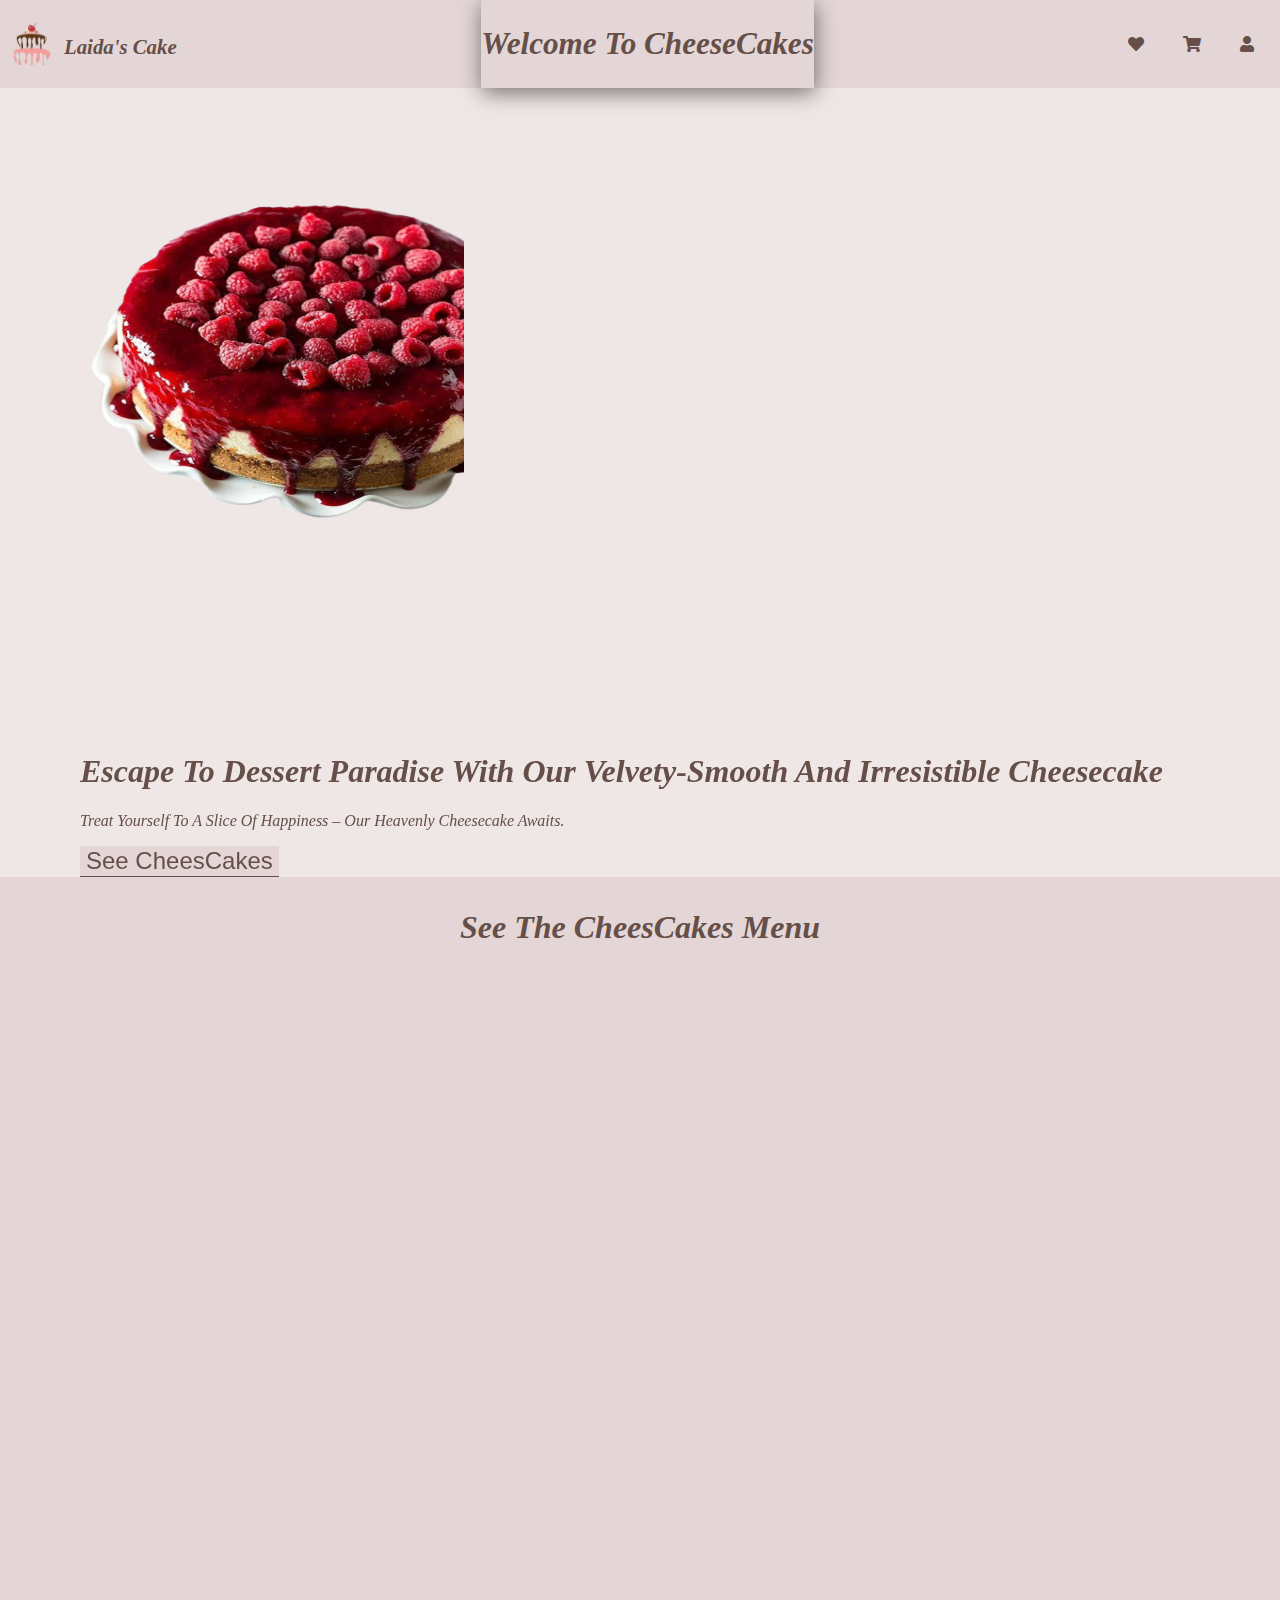
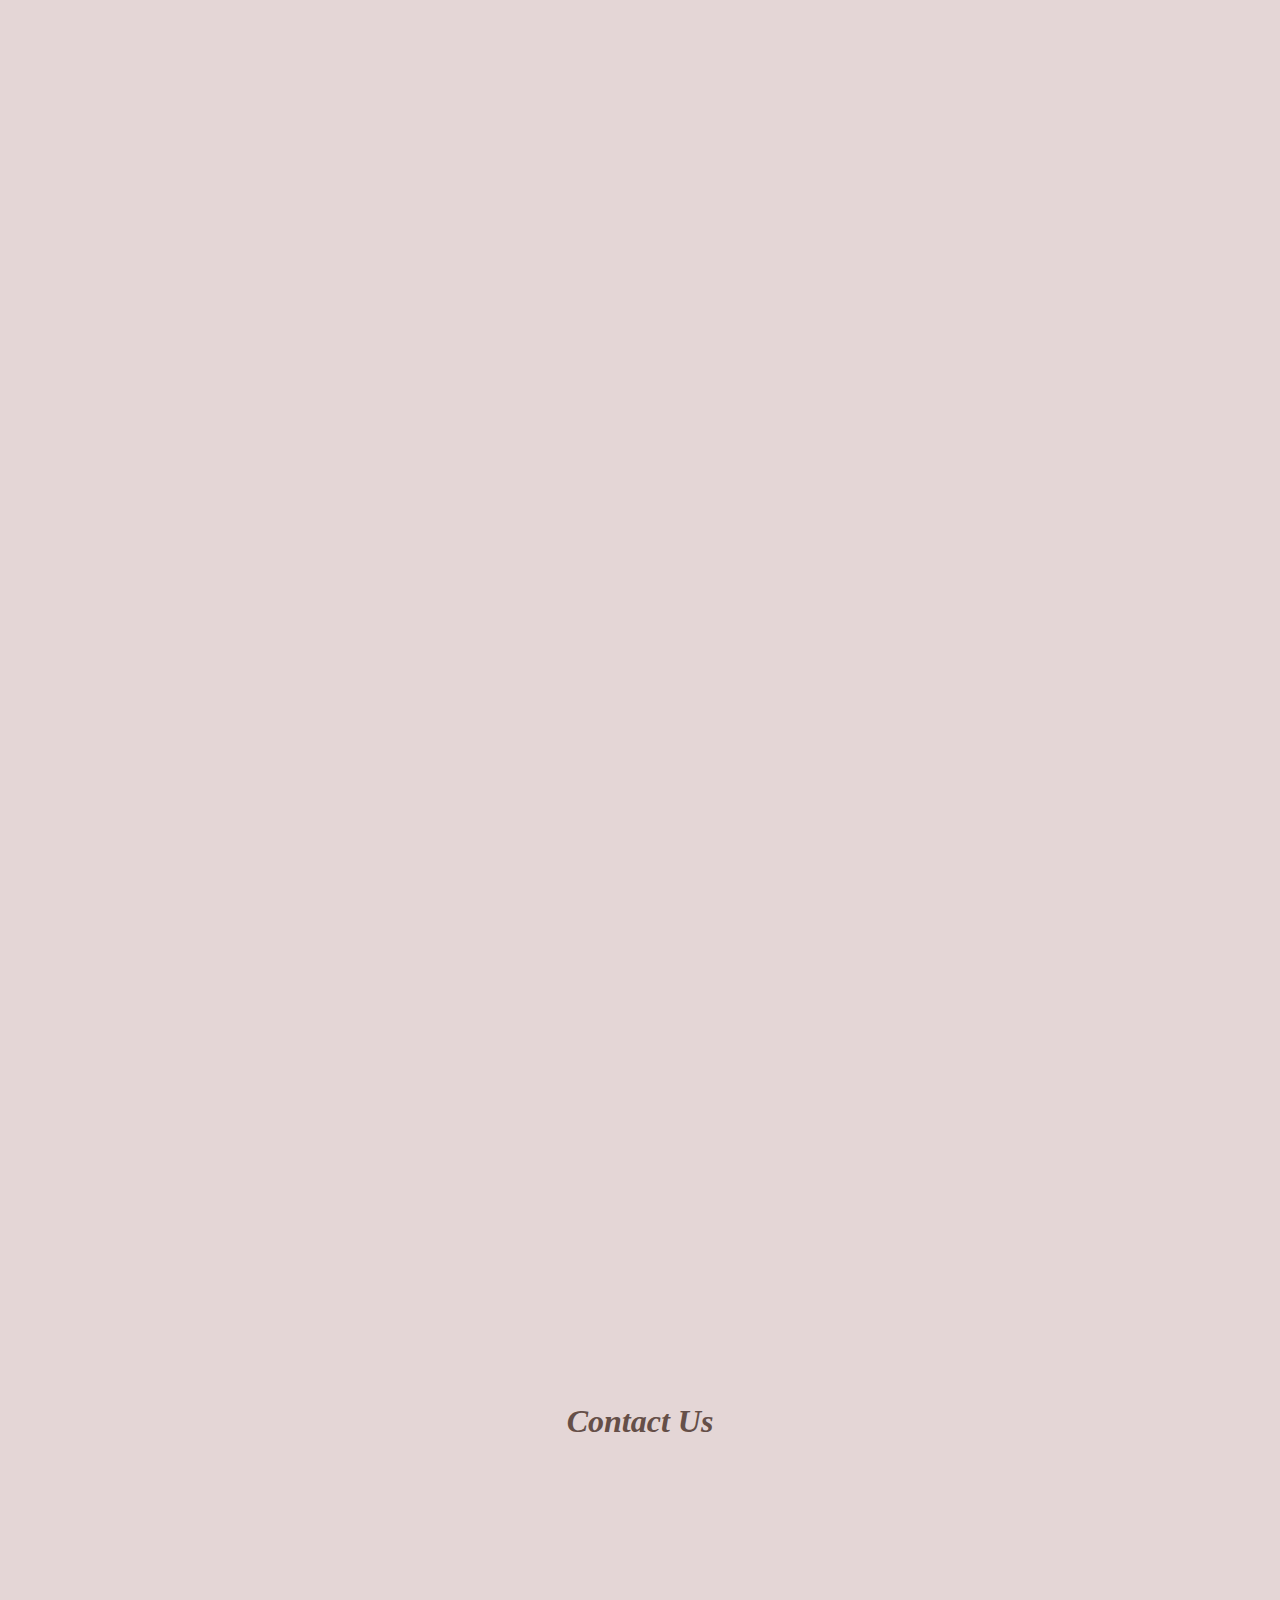
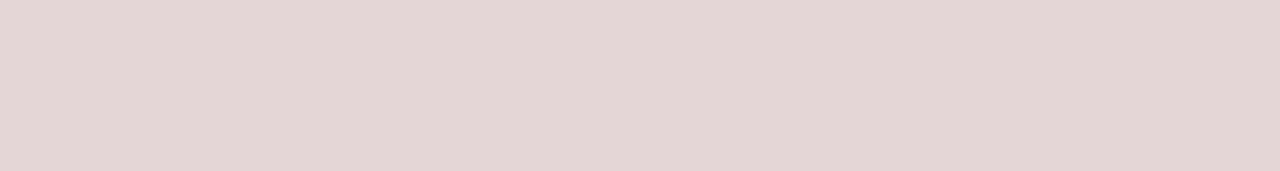
==== chesee.html @ e72e2165 "FirstProject" ====
<!DOCTYPE html>
<html lang="en">

<head>
    <meta charset="UTF-8">
    <meta name="viewport" content="width=device-width, initial-scale=1.0">
    <title>Chesecakes</title>
    <meta name="author" content="Laida Abazi" />
    <meta name="description"content="CheesCakes  Menu"/>
    <meta name="keywords" content="Cakes, Tasty, Shop" />
    <link rel="stylesheet" href="chesee.css">
    <link rel="stylesheet" href="https://cdnjs.cloudflare.com/ajax/libs/font-awesome/5.15.4/css/all.min.css"
        integrity="sha512-1ycn6IcaQQ40/MKBW2W4Rhis/DbILU74C1vSrLJxCq57o941Ym01SwNsOMqvEBFlcgUa6xLiPY/NS5R+E6ztJQ=="
        crossorigin="anonymous" referrerpolicy="no-referrer" />
    <link href="https://cdn.jsdelivr.net/npm/bootstrap@5.3.0/dist/css/bootstrap.min.css" rel="stylesheet"
        integrity="sha384-9ndCyUaIbzAi2FUVXJi0CjmCapSmO7SnpJef0486qhLnuZ2cdeRhO02iuK6FUUVM" crossorigin="anonymous">
    <link href="https://cdn.jsdelivr.net/npm/bootstrap@5.0.2/dist/css/bootstrap.min.css" rel="stylesheet"
        integrity="sha384-EVSTQN3/azprG1Anm3QDgpJLIm9Nao0Yz1ztcQTwFspd3yD65VohhpuuCOmLASjC" crossorigin="anonymous" />
    <script src="https://cdn.jsdelivr.net/npm/bootstrap@5.0.2/dist/js/bootstrap.bundle.min.js"
        integrity="sha384-MrcW6ZMFYlzcLA8Nl+NtUVF0sA7MsXsP1UyJoMp4YLEuNSfAP+JcXn/tWtIaxVXM"
        crossorigin="anonymous"></script>
    <link rel="stylesheet" href="https://cdn.jsdelivr.net/npm/swiper@9/swiper-bundle.min.css" />
    <link href="https://cdn.jsdelivr.net/npm/bootstrap@5.3.0/dist/css/bootstrap.min.css" rel="stylesheet"
        integrity="sha384-9ndCyUaIbzAi2FUVXJi0CjmCapSmO7SnpJef0486qhLnuZ2cdeRhO02iuK6FUUVM" crossorigin="anonymous" />
        <link href="https://unpkg.com/aos@2.3.1/dist/aos.css" rel="stylesheet">
</head>

<body>




    <div id="navbar">
        <div class="logo">
            <img src="./images/logo-1.svg" alt="">
            <h2>Laida's Cake</h2>
        </div>
        <div class="cakeName">
            <h2>Welcome to CheeseCakes</h2>
        </div>

        <div class="cakeIcon">
            <a href="#seemenu"><i class="fa fa-heart"></i></a>
            <a href="#seemenu"><i class="fa fa-shopping-cart"></i></a>
            <a href="login.html"><i class="fa fa-user"></i></a>
        </div>
    </div>


    <div class="main container-fluid">
        <div class="row">
            <img  data-aos="fade-right"
            data-aos-duration="2000" src="./images/che-1.png" class="img col-12 col-sm-12 col-md-6 col-lg-6" alt="" id="chImg">
            <div data-aos="fade-left"
            data-aos-duration="2000"  class="text col-12 col-sm-12 col-md-6 col-lg-6" alt="">
                <h1>Escape to dessert paradise with our velvety-smooth and irresistible cheesecake</h1>
                <p>Treat yourself to a slice of happiness – our heavenly cheesecake awaits.</p>
                <a href="#seemenu"><button>See CheesCakes</button></a>

            </div>

        </div>
    </div>

    <section class="seemenu" id="seemenu">
        <h1>See the CheesCakes Menu</h1>
        <div class="menuCho">


            <div data-aos="flip-right" class="card" style="width: 18rem;">
                <img src="./images/cheese-1.jpg" class="card-img-top" alt="..." id="im-1">
                <div class="card-body" id="b1">
                    <h5 class="card-title" id="cti-1">Lotus  Cheesecake</h5>
                    <p class="card-text" id="cte-1">• 75 g Icing sugar
                        • 1/2 tsp Vanilla extract
                        • 300 g Biscoff biscuits
                        • 100 g Butter, unsalted
                        • 1 cup Brown biscuits
                        • 450 g Cream cheese

                        <a href="#" class="card-link" id="cli-1"> Click to read more...</a>
                    </p>
                </div>
                <ul class="list-group list-group-flush">
                    <li class="list-group-item" id="u1">Price: <span id="s1">45$</span></li>
                    <li class="list-group-item" id="u1">Expiration date: 2 days from opening</li>
                </ul>
                <div class="card-body" id="b1">
                    <a href="#" class="card-link" id="cli-1-1">Add to cart</a>

                </div>
            </div>
            <div data-aos="flip-left"  class="card" style="width: 18rem;">
                <img src="./images/cheese-2.jpg" class="card-img-top" alt="..." id="im-2">
                <div class="card-body" id="b2">
                    <h5 class="card-title" id="cti-2">Caramel Cheesecake</h5>
                    <p class="card-text" id="cte-2">• 4 Eggs, large
                        • 19 tbsp Brown sugar, light
                        • 9 tbsp Flour
                        • 1 cup Brown sugar
                        • 2 1/2 cups Sugar
                        6 eggs
                        • 1 1/2 tbsp Vanilla extract
                        <a href="#" class="card-link" id="cli-2">Click to read more...</a>
                    </p>
                </div>
                <ul class="list-group list-group-flush">
                    <li class="list-group-item" id="u2">Price:<span id="s2">50$</span></li>
                    <li class="list-group-item" id="u2">Expiration date: 2 days from opening</li>
                </ul>
                <div class="card-body " id="b2">
                    <a href="#" class="card-link" id="cli-2-2">Add to cart</a>

                </div>
            </div>
            <div data-aos="flip-right" class="card" style="width: 18rem;">
                <img src="./images/cheese-3.jpg" class="card-img-top" alt="..." id="im-3">
                <div class="card-body" id="b3">
                    <h5 class="card-title" id="cti-3">Oreo Brookie Cheesecake</h5>
                    <p class="card-text" id="cte-3">• 1/4 tsp Baking powder
                        • 1 cup Brown sugar
                        5 eggs
                        • 3/4 cup Chocolate chips
                        • 14 tbsp Cocoa, natural unsweetened
                        • 15/16 cup Flour
                        
                        <a href="#" class="card-link" id="cli-3">Click to read more...</a>
                    </p>
                </div>
                <ul class="list-group list-group-flush">
                    <li class="list-group-item" id="u3">Price:<span id="s3">60$</span></li>
                    <li class="list-group-item" id="u3">Expiration date: 2 days from opening</li>
                </ul>
                <div class="card-body" id="b3">
                    <a href="#" class="card-link" id="cli-3-3">Add to cart</a>

                </div>
            </div>
            <div data-aos="flip-left"  class="card" style="width: 18rem;">
                <img src="./images/chesecake.jpg" class="card-img-top" alt="..." id="im-4">
                <div class="card-body" id="b4">
                    <h5 class="card-title" id="cti-4">Rasberry Cheesecake</h5>
                    <p class="card-text" id="cte-4">• 80ml (1/3 cup) solid coconut oil, melted
                        • 150g Weet-Bix
                        • 125g fresh raspberries or thawed frozen raspberries, plus extra, to serve
                        • 20.00 gm water
                        • 500g light fresh ricotta
                        <a href="#" class="card-link" id="cli-4">Click to read more...</a>
                    </p>
                </div>
                <ul class="list-group list-group-flush">
                    <li class="list-group-item" id="u4">Price: <span id="s4">40$</span></li>
                    <li class="list-group-item" id="u4">Expiration date: 2 days from opening</li>
                </ul>
                <div class="card-body" id="b4">
                    <a href="#" class="card-link" id="cli-4-4">Add to cart</a>

                </div>
            </div>
            <div data-aos="flip-right"  class="card" style="width: 18rem;">
                <img src="./images/cheese-5.jpg" class="card-img-top" alt="..." id="im-5">
                <div class="card-body" id="b5">
                    <h5 class="card-title" id="cti-5">Blueberry Cheesecake</h5>
                    <p class="card-text" id="cte-5">• 2 cups fresh or frozen blueberries
                        6 eggs
                        • 1/2 cup granulated sugar
                        • 2 tablespoons fresh lemon juice
                        • 2 tablespoons cornstarch, mixed with 2 tablespoons cold water
                        <a href="#" class="card-link" id="cli-5">Click to read more...</a>
                    </p>
                </div>
                <ul class="list-group list-group-flush">
                    <li class="list-group-item" id="u5">Price: <span id="s5">50$</span></li>
                    <li class="list-group-item" id="u5">Expiration date: 2 days from opening</li>
                </ul>
                <div class="card-body" id="b5">
                    <a href="#" class="card-link" id="cli-5-5">Add to cart</a>

                </div>
            </div>
            <div data-aos="flip-left"   class="card" style="width: 18rem;">
                <img src="./images/cheese-6.jpg" class="card-img-top" alt="..." id="im-6">
                <div class="card-body" id="b6">
                    <h5 class="card-title" id="cti-6"> Strawberry Cheesecake</h5>
                    <p class="card-text" id="cte-6">• 150 g Coconut cream
                        • 100 ml Lemon juice
                        • 1 tbsp Vanilla paste
                        500 g Strawberry
                        5 eggs
                        150 g  Weet-Bix water
                        • 70 g Vegan butter
                        • 400 g Vegan cream cheese

                        <a href="#" class="card-link" id="cli-6">Click to read more...</a>
                    </p>
                </div>
                <ul class="list-group list-group-flush">
                    <li class="list-group-item" id="u6">Price: <span id="s6">50$</span></li>
                    <li class="list-group-item" id="u6">Expiration date: 2 days from opening</li>
                </ul>
                <div class="card-body" id="b6">
                    <a href="#" class="card-link" id="cli-6-6">Add to cart</a>

                </div>
            </div>
            <div data-aos="flip-right" class="card" style="width: 18rem;">
                <img src="./images/cheese-7.jpg" class="card-img-top" alt="..." id="im-7">
                <div class="card-body" id="b7">
                    <h5 class="card-title" id="cti-7"> Lemon Cheesecake</h5>
                    <p class="card-text" id="cte-7">• 200 g Coconut cream
                        • 205 ml Lemon juice
                        • 2 tsp Vanilla paste
                        • 70 g Vegan butter, salted
                        • 400 g Vegan cream cheese
                        •1 Baking soda
                        <a href="#" class="card-link" id="cli-7">Click to read more...</a>
                    </p>
                </div>
                <ul class="list-group list-group-flush">
                    <li class="list-group-item" id="u7">Price:<span id="s7">55$</span></li>
                    <li class="list-group-item" id="u7">Expiration date: 2 days from opening</li>
                </ul>
                <div class="card-body" id="b7">
                    <a href="#" class="card-link" id="cli-7-7">Add to cart</a>

                </div>
            </div>
            <div data-aos="flip-left"  class="card" style="width: 18rem;">
                <img src="./images/cheese-8.jpg" class="card-img-top" alt="..." id="im-8">
                <div class="card-body" id="b8">
                    <h5 class="card-title" id="cti-8"> Orange Cheesecake</h5>
                    <p class="card-text" id="cte-8">• 3 Egg yolks, large
                        • 20.00 gm water
                        • 205 ml orange juice
                        •  70% dark chocolate
                        • 2 tsp purpose flour
                        •  1/2 cup Granulated sugar
                        <a href="#" class="card-link" id="cli-8">Click to read more...</a>
                    </p>
                </div>
                <ul class="list-group list-group-flush">
                    <li class="list-group-item" id="u8">Price:<span id="s8">45$</span></li>
                    <li class="list-group-item" id="u8">Expiration date: 2 days from opening</li>
                </ul>
                <div class="card-body" id="b8">
                    <a href="#" class="card-link" id="cli-8-8">Add to cart</a>

                </div>
            </div>
            <div data-aos="flip-right" class="card" style="width: 18rem;">
                <img src="./images/cheese-9.jpg" class="card-img-top" alt="..." id="im-9">
                <div class="card-body" id="b9">
                    <h5 class="card-title" id="cti-9">Chocolate CheeseCake</h5>
                    <p class="card-text" id="cte-9">• 16 oz Bittersweet chocolate
                        • 1 tbsp Granulated sugar
                        • 1 cup Powdered sugar
                        • 2 tsp Vanilla extract
                        • 2 1/2 cups Oreo cookie crumbs
                        
                     
                        <a href="#" class="card-link" id="cli-9">Click to read more...</a>
                    </p>
                </div>
                <ul class="list-group list-group-flush">
                    <li class="list-group-item" id="u9">Price:<span id="s9">50$</span></li>
                    <li class="list-group-item" id="u9">Expiration date: 2 days from opening</li>
                </ul>
                <div class="card-body" id="b9">
                    <a href="#" class="card-link" id="cli-9-9">Add to cart</a>

                </div>
            </div>



        </div>
    </section>

    <section class="contact" id="contact">
        <h1>Contact Us</h1>
        <div class="fot container-fluid">
            <div class="row">
                <div data-aos="fade-left"
                data-aos-duration="2000" class="prev col-12 col-sm-12 col-md-4 col-lg-4" alt="">
                    <a href="index.html"><i class="fa fa-backward"> Go Back</i></a>
                </div>
                <div data-aos="fade-right"
                data-aos-duration="1000"  class="icFot col-12 col-sm-12 col-md-4 col-lg-4" alt="">

                    <a href="#"><i class="fa fa-copyright"> / Create by Laida's Cake </i></a>

                </div>

                <div data-aos="fade-right"
                data-aos-duration="1000"  class="iconFot col-12 col-sm-12 col-md-4 col-lg-4" alt="">
                    <a href="#"><i class="fab fa-facebook"> / Laida Cakes</i></a>
                    <a href="#"><i class="fab fa-instagram"> / Laida Cakes</i></a>
                    <a href="#"><i class="fa fa-phone"> / +383 01010101</i></a>
                    <a href="#"><i class="fa fa-envelope"> / laida.cakes@cakes.com</i></a>

                </div>
            </div>
        </div>
    </section>
































    <script src="script.js"></script>



    <script src="https://cdn.jsdelivr.net/npm/bootstrap@5.3.0/dist/js/bootstrap.bundle.min.js"
        integrity="sha384-geWF76RCwLtnZ8qwWowPQNguL3RmwHVBC9FhGdlKrxdiJJigb/j/68SIy3Te4Bkz"
        crossorigin="anonymous"></script>
    <script src="https://cdn.jsdelivr.net/npm/@popperjs/core@2.11.8/dist/umd/popper.min.js"
        integrity="sha384-I7E8VVD/ismYTF4hNIPjVp/Zjvgyol6VFvRkX/vR+Vc4jQkC+hVqc2pM8ODewa9r"
        crossorigin="anonymous"></script>
    <script src="https://cdn.jsdelivr.net/npm/bootstrap@5.3.0/dist/js/bootstrap.min.js"
        integrity="sha384-fbbOQedDUMZZ5KreZpsbe1LCZPVmfTnH7ois6mU1QK+m14rQ1l2bGBq41eYeM/fS"
        crossorigin="anonymous"></script>
        <script src="https://unpkg.com/aos@2.3.1/dist/aos.js"></script>
        <script>
            AOS.init();
          </script>
  
</body>

</html>
---- chesee.css ----
body{
    margin: 0;
    text-transform: capitalize;
    background-color: #E4D6D6;
}

#navbar{
    display: flex;
    flex-wrap: wrap;
    flex-direction: row;
    justify-content: space-between;
    align-items: center;
    background-color:#E4D6D6;

    
}

.logo{
    display: flex;
    flex-wrap: wrap;
    align-items: end;
    
}
.logo img{
    height: 4rem;
    width: 4rem;
}
.logo h2{
    font-family: 'Brush Script MT', cursive;
    font-style: italic;
    color:#654F48;
    font-size: 1.3rem;
}



.cakeIcon  i{
    margin-right: 1rem;
    padding: .6rem;
    color:#654F48;
}
.cakeIcon i:hover{
    color: whitesmoke;
}
.cakeName{
    font-family: 'Brush Script MT', cursive;
    font-style: italic;
    color:#654F48;
    font-size: 1.3rem;
    box-shadow:1px 5px 20px rgba(0,0,0,0.5);
}
#chImg{
    margin-top: 2rem;
    margin-left: 5rem;
    height: 28rem;
    width: 24rem;
}
.main{
    background-color: #efe6e6;
    display: flex;
    flex-wrap: wrap;
}
.text h1{
    font-family:Georgia, 'Times New Roman', Times, serif;
    font-style: italic;
    color:#654F48;
    padding-left: 5rem;
    padding-top: 10rem;
}
.text p{
    font-family:Georgia, 'Times New Roman', Times, serif;
    font-style: italic;
    color:#654F48;
    padding-left: 5rem;
    
}

.img img{
    height:8rem;
}
 a button {
    background-color: #E4D6D6;
    color: #654F48;
   margin-left: 5rem;
    font-size: 1.5rem;
    border: none;
    border-bottom:1px solid #654F48;
    
 
}

.menuCho{
    margin-top: 4rem;
    display: flex;
    flex-wrap: wrap;
    gap: 1.5rem;
    margin-left: 8rem;
}
#seemenu h1{
    margin-top: 2rem;
    text-align: center;
    font-family:Georgia, 'Times New Roman', Times, serif;
    font-style: italic;
    color:#654F48;
}

#im-1{
    height: 17rem;
}
#im-2{
    height: 17rem;
}
#im-3{
    height: 17rem;
}
#im-4{
    height: 17rem;
}
#im-5{
    height: 17rem;
}
#im-6{
    height: 17rem;
}
#im-7{
    height: 17rem;
}
#im-8{
    height: 17rem;
}
#im-9{
    height: 17rem;
}
#b1{
    background-color: #efe6e6
}
#u1{
    background-color: #efe6e6;
    font-family: Georgia, 'Times New Roman', Times, serif;
    color: #635551;
}
#b2{
    background-color: #efe6e6;
   
}
#u2{
    background-color: #efe6e6;
    font-family: Georgia, 'Times New Roman', Times, serif;
    color: #635551;
}
#b3{
    background-color: #efe6e6;
}
#u3{
    background-color: #efe6e6;
    font-family: Georgia, 'Times New Roman', Times, serif;
    color: #635551;
}
#b4{
    background-color: #efe6e6;
}
#u4{
    background-color: #efe6e6;
    font-family: Georgia, 'Times New Roman', Times, serif;
    color: #635551;
}
#b5{
    background-color: #efe6e6;
}
#u5{
    background-color: #efe6e6;
    font-family: Georgia, 'Times New Roman', Times, serif;
    color: #635551;
}
#b6{
    background-color: #efe6e6;
}
#u6{
    background-color: #efe6e6;
    font-family: Georgia, 'Times New Roman', Times, serif;
    color: #635551;
}
#b7{
    background-color: #efe6e6;
}
#u7{
    background-color: #efe6e6;
    font-family: Georgia, 'Times New Roman', Times, serif;
    color: #635551;
}
#b8{
    background-color: #efe6e6;
}
#u8{
    background-color: #efe6e6;
    font-family: Georgia, 'Times New Roman', Times, serif;
    color: #635551;
}
#b9{
    background-color: #efe6e6;
}
#u9{
    background-color: #efe6e6;
    font-family: Georgia, 'Times New Roman', Times, serif;
    color: #635551;
}

#s1{
    font-size: 2rem;
    font-family: 'Brush Script MT', cursive;
}
#s2{
    font-size: 2rem;
    font-family: 'Brush Script MT', cursive;
}

#s3{
    font-size: 2rem;
    font-family: 'Brush Script MT', cursive;
}
#s4{
    font-size: 2rem;
    font-family: 'Brush Script MT', cursive;
}
#s5{
    font-size: 2rem;
    font-family: 'Brush Script MT', cursive;
}
#s6{
    font-size: 2rem;
    font-family: 'Brush Script MT', cursive;
}
#s7{
    font-size: 2rem;
    font-family: 'Brush Script MT', cursive;
}
#s8{
    font-size: 2rem;
    font-family: 'Brush Script MT', cursive;
}
#s9{
    font-size: 2rem;
    font-family: 'Brush Script MT', cursive;
}





#cti-1{
    font-family: 'Brush Script MT', cursive;
    font-style: italic;
    color:#654F48;
    font-size: 2rem;
    text-align: center;
}
#cti-2{
    font-family: 'Brush Script MT', cursive;
    font-style: italic;
    color:#654F48;
    font-size: 2rem;
    text-align: center;
}
#cti-3{
    font-family: 'Brush Script MT', cursive;
    font-style: italic;
    color:#654F48;
    font-size: 2rem;
    text-align: center;
}
#cti-4{
    font-family: 'Brush Script MT', cursive;
    font-style: italic;
    color:#654F48;
    font-size: 2rem;
    text-align: center;
}
#cti-5{
    font-family: 'Brush Script MT', cursive;
    font-style: italic;
    color:#654F48;
    font-size: 2rem;
    text-align: center;
}
#cti-6{
    font-family: 'Brush Script MT', cursive;
    font-style: italic;
    color:#654F48;
    font-size: 2rem;
    text-align: center;
}
#cti-7{
    font-family: 'Brush Script MT', cursive;
    font-style: italic;
    color:#654F48;
    font-size: 2rem;
    text-align: center;
}
#cti-8{
    font-family: 'Brush Script MT', cursive;
    font-style: italic;
    color:#654F48;
    font-size: 2rem;
    text-align: center;
}
#cti-9{
    font-family: 'Brush Script MT', cursive;
    font-style: italic;
    color:#654F48;
    font-size: 1.6rem;
    text-align: center;
}

#cte-1{
    font-family:Georgia, 'Times New Roman', Times, serif;
    font-size: .8rem;
    color: #635551;

}
#cte-2{
    font-family:Georgia, 'Times New Roman', Times, serif;
    font-size: .8rem;
    color: #635551;

}
#cte-3{
    font-family:Georgia, 'Times New Roman', Times, serif;
    font-size: .8rem;
    color: #635551;

}
#cte-4{
    font-family:Georgia, 'Times New Roman', Times, serif;
    font-size: .8rem;
    color: #635551;

}
#cte-5{
    font-family:Georgia, 'Times New Roman', Times, serif;
    font-size: .8rem;
    color: #635551;

}
#cte-6{
    font-family:Georgia, 'Times New Roman', Times, serif;
    font-size: .8rem;
    color: #635551;

}
#cte-7{
    font-family:Georgia, 'Times New Roman', Times, serif;
    font-size: .8rem;
    color: #635551;

}
#cte-8{
    font-family:Georgia, 'Times New Roman', Times, serif;
    font-size: .8rem;
    color: #635551;

}
#cte-9{
    font-family:Georgia, 'Times New Roman', Times, serif;
    font-size: .8rem;
    color: #635551;

}

#cli-1 {
    font-family:Georgia, 'Times New Roman', Times, serif;
    background-color: #705951;
    color: #E4D6D6;
    font-size: 1rem;
    border: 1px solid #635551;
    text-decoration: none;
}

#cli-2 {
    font-family:Georgia, 'Times New Roman', Times, serif;
    background-color: #705951;
    color: #E4D6D6;
    font-size: 1rem;
    border: 1px solid #635551;
    text-decoration: none;
}
#cli-3 {
    font-family:Georgia, 'Times New Roman', Times, serif;
    background-color: #705951;
    color: #E4D6D6;
    font-size: 1rem;
    border: 1px solid #635551;
    text-decoration: none;
}
#cli-4 {
    font-family:Georgia, 'Times New Roman', Times, serif;
    background-color: #705951;
    color: #E4D6D6;
    font-size: 1rem;
    border: 1px solid #635551;
    text-decoration: none;
}
#cli-5 {
    font-family:Georgia, 'Times New Roman', Times, serif;
    background-color: #705951;
    color: #E4D6D6;
    font-size: 1rem;
    border: 1px solid #635551;
    text-decoration: none;
}
#cli-6 {
    font-family:Georgia, 'Times New Roman', Times, serif;
    background-color: #705951;
    color: #E4D6D6;
    font-size: 1rem;
    border: 1px solid #635551;
    text-decoration: none;
}
#cli-7 {
    font-family:Georgia, 'Times New Roman', Times, serif;
    background-color: #705951;
    color: #E4D6D6;
    font-size: 1rem;
    border: 1px solid #635551;
    text-decoration: none;
}
#cli-8 {
    font-family:Georgia, 'Times New Roman', Times, serif;
    background-color: #705951;
    color: #E4D6D6;
    font-size: 1rem;
    border: 1px solid #635551;
    text-decoration: none;
}
#cli-9 {
    font-family:Georgia, 'Times New Roman', Times, serif;
    background-color: #705951;
    color: #E4D6D6;
    font-size: 1rem;
    border: 1px solid #635551;
    text-decoration: none;
}

#cli-1-1 {
    font-family:Georgia, 'Times New Roman', Times, serif;
    background-color: #705951;
    color: #E4D6D6;
    font-size: 1rem;
    border: 1px solid #635551;
    text-decoration: none;
}

#cli-2-2 {
    font-family:Georgia, 'Times New Roman', Times, serif;
    background-color: #705951;
    color: #E4D6D6;
    font-size: 1rem;
    border: 1px solid #635551;
    text-decoration: none;
}
#cli-3-3 {
    font-family:Georgia, 'Times New Roman', Times, serif;
    background-color: #705951;
    color: #E4D6D6;
    font-size: 1rem;
    border: 1px solid #635551;
    text-decoration: none;
}
#cli-4-4 {
    font-family:Georgia, 'Times New Roman', Times, serif;
    background-color: #705951;
    color: #E4D6D6;
    font-size: 1rem;
    border: 1px solid #635551;
    text-decoration: none;
}
#cli-5-5 {
    font-family:Georgia, 'Times New Roman', Times, serif;
    background-color: #705951;
    color: #E4D6D6;
    font-size: 1rem;
    border: 1px solid #635551;
    text-decoration: none;
}
#cli-6-6{
    font-family:Georgia, 'Times New Roman', Times, serif;
    background-color: #705951;
    color: #E4D6D6;
    font-size: 1rem;
    border: 1px solid #635551;
    text-decoration: none;
}
#cli-7-7 {
    font-family:Georgia, 'Times New Roman', Times, serif;
    background-color: #705951;
    color: #E4D6D6;
    font-size: 1rem;
    border: 1px solid #635551;
    text-decoration: none;
}
#cli-8-8 {
    font-family:Georgia, 'Times New Roman', Times, serif;
    background-color: #705951;
    color: #E4D6D6;
    font-size: 1rem;
    border: 1px solid #635551;
    text-decoration: none;
}
#cli-9-9 {
    font-family:Georgia, 'Times New Roman', Times, serif;
    background-color: #705951;
    color: #E4D6D6;
    font-size: 1rem;
    border: 1px solid #635551;
    text-decoration: none;
}

.fot{
    margin-top: 3rem;
    background-color: #E4D6D6;
}
.icFot a i{
    color: #654F48;
    margin-top: 4rem;

}
.iconFot{
    padding-top: 2rem;
}
.iconFot  i{
    display: block;
    color: #654F48;
    text-decoration: none;
    padding-bottom: .5rem;
}
.iconFot a{
    text-decoration: none;
}
.contact h1{
    margin-top: 3rem;
    text-align: center;
    font-family:Georgia, 'Times New Roman', Times, serif;
    font-style: italic;
    color:#654F48;
}
.prev a i{
    font-size: 1.5rem;
    color: #705951;
    margin-top: 3rem;
    margin-left: 2rem;
}






















/* responsive */
@media screen and (max-width: 768px){
    #navbar{
        display: flex;
        flex-wrap: wrap;
        flex-direction: row;
        justify-content: space-between;
        align-items: center;
        background-color:#E4D6D6;
        border-bottom: 1px solid #654F48;
        
    }
    
    .logo{
        display: flex;
        flex-wrap: wrap;
        align-items: end;
        
    }
    .logo img{
        height: 2rem;
        width: 2rem;
    }
    .logo h2{
        font-family: 'Brush Script MT', cursive;
        font-style: italic;
        color:#654F48;
        font-size: .8rem;
    }
    
    .cakeIcon  i{
        margin-right: 1rem;
        padding: .6rem;
        color:#654F48;
    }
    .cakeIcon i:hover{
        color: whitesmoke;
    }
    .cakeName h2{
        font-family: 'Brush Script MT', cursive;
        font-style: italic;
        color:#654F48;
        font-size: .8rem;
    }

}

@media screen and (max-width: 480px){
    #navbar{
        display: flex;
        flex-wrap: wrap;
        flex-direction: row;
        justify-content: space-between;
        align-items: center;
        background-color:#E4D6D6;
        border-bottom: 1px solid #654F48;
        
    }
    
    .logo{
        display: flex;
        flex-wrap: wrap;
        align-items: end;
        
    }
    .logo img{
        height: 1.2rem;
        width: 1.2rem;
    }
    .logo h2{
        font-family: 'Brush Script MT', cursive;
        font-style: italic;
        color:#654F48;
        font-size: .5rem;
    }
    
    .cakeIcon  i{
        margin-right: 1rem;
        padding: .6rem;
        color:#654F48;
    }
    .cakeIcon i:hover{
        color: whitesmoke;
    }
    .cakeName h2{
        font-family: 'Brush Script MT', cursive;
        font-style: italic;
        color:#654F48;
        font-size: .6rem;
    }

}
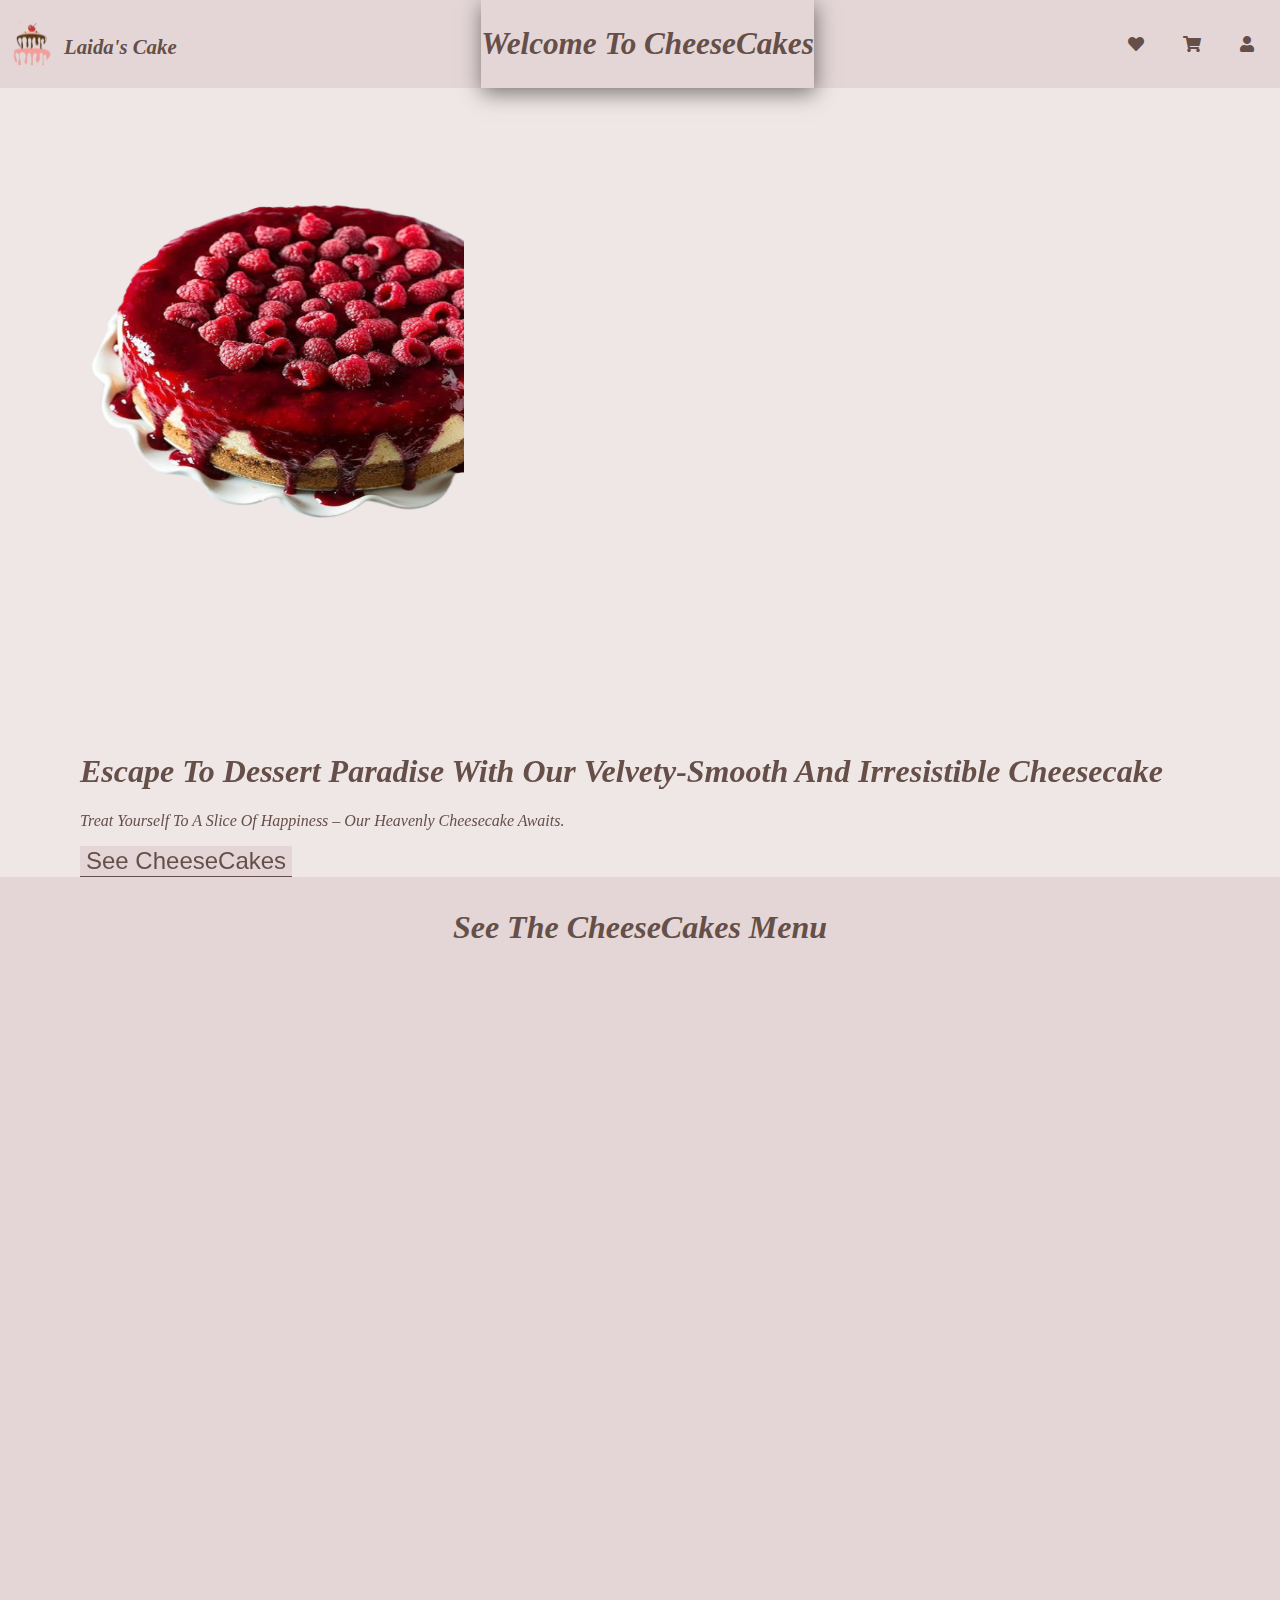
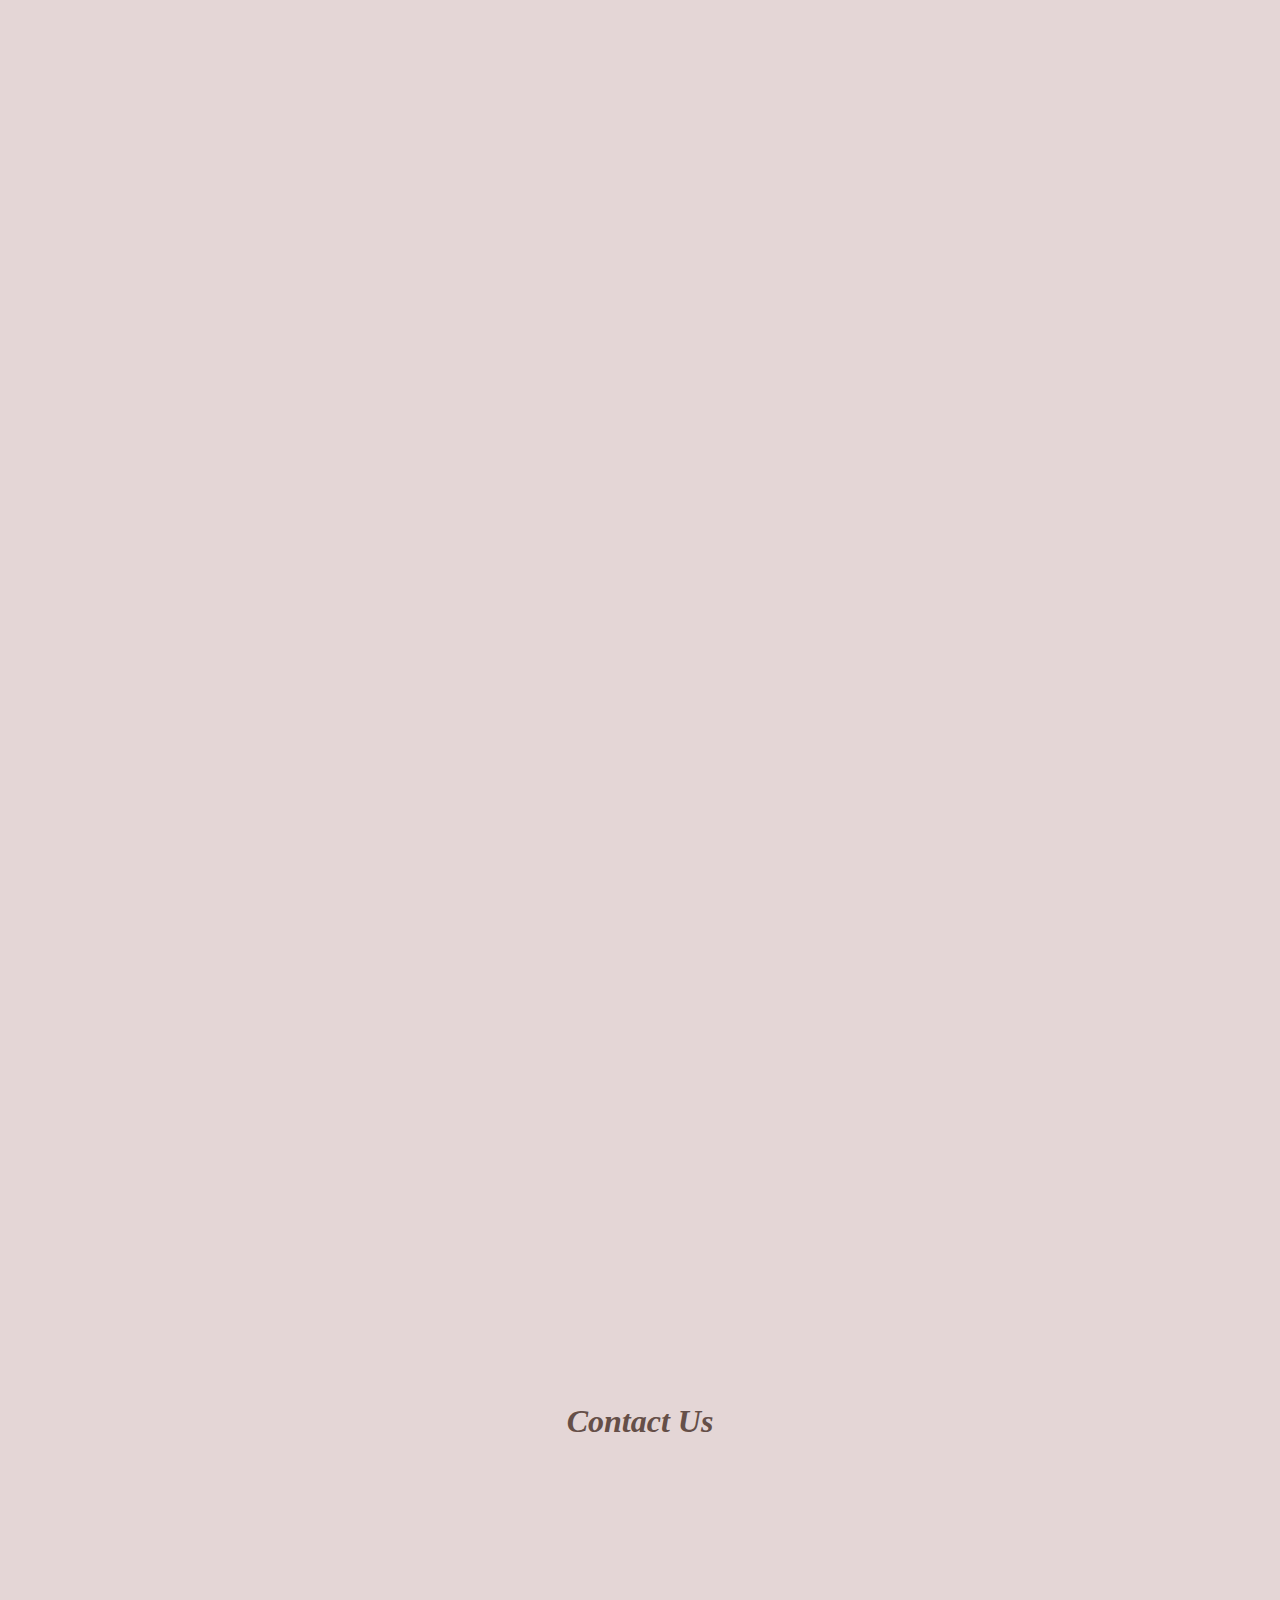
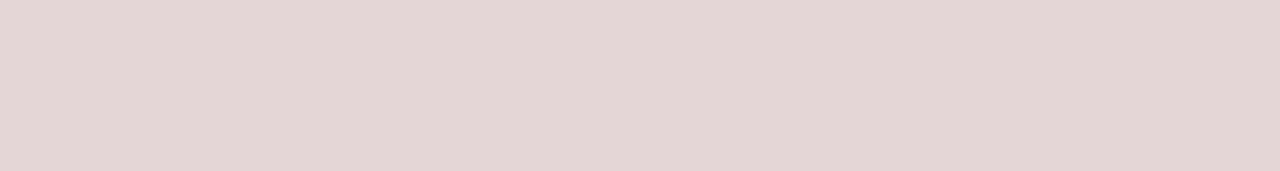
==== commit ba0faa05: "Update chesee.html" ====
--- a/chesee.html
+++ b/chesee.html
@@ -55,7 +55,7 @@
             data-aos-duration="2000"  class="text col-12 col-sm-12 col-md-6 col-lg-6" alt="">
                 <h1>Escape to dessert paradise with our velvety-smooth and irresistible cheesecake</h1>
                 <p>Treat yourself to a slice of happiness – our heavenly cheesecake awaits.</p>
-                <a href="#seemenu"><button>See CheesCakes</button></a>
+                <a href="#seemenu"><button>See CheeseCakes</button></a>
 
             </div>
 
@@ -63,7 +63,7 @@
     </div>
 
     <section class="seemenu" id="seemenu">
-        <h1>See the CheesCakes Menu</h1>
+        <h1>See the CheeseCakes Menu</h1>
         <div class="menuCho">
 
 
@@ -354,4 +354,4 @@
   
 </body>
 
-</html>+</html>
